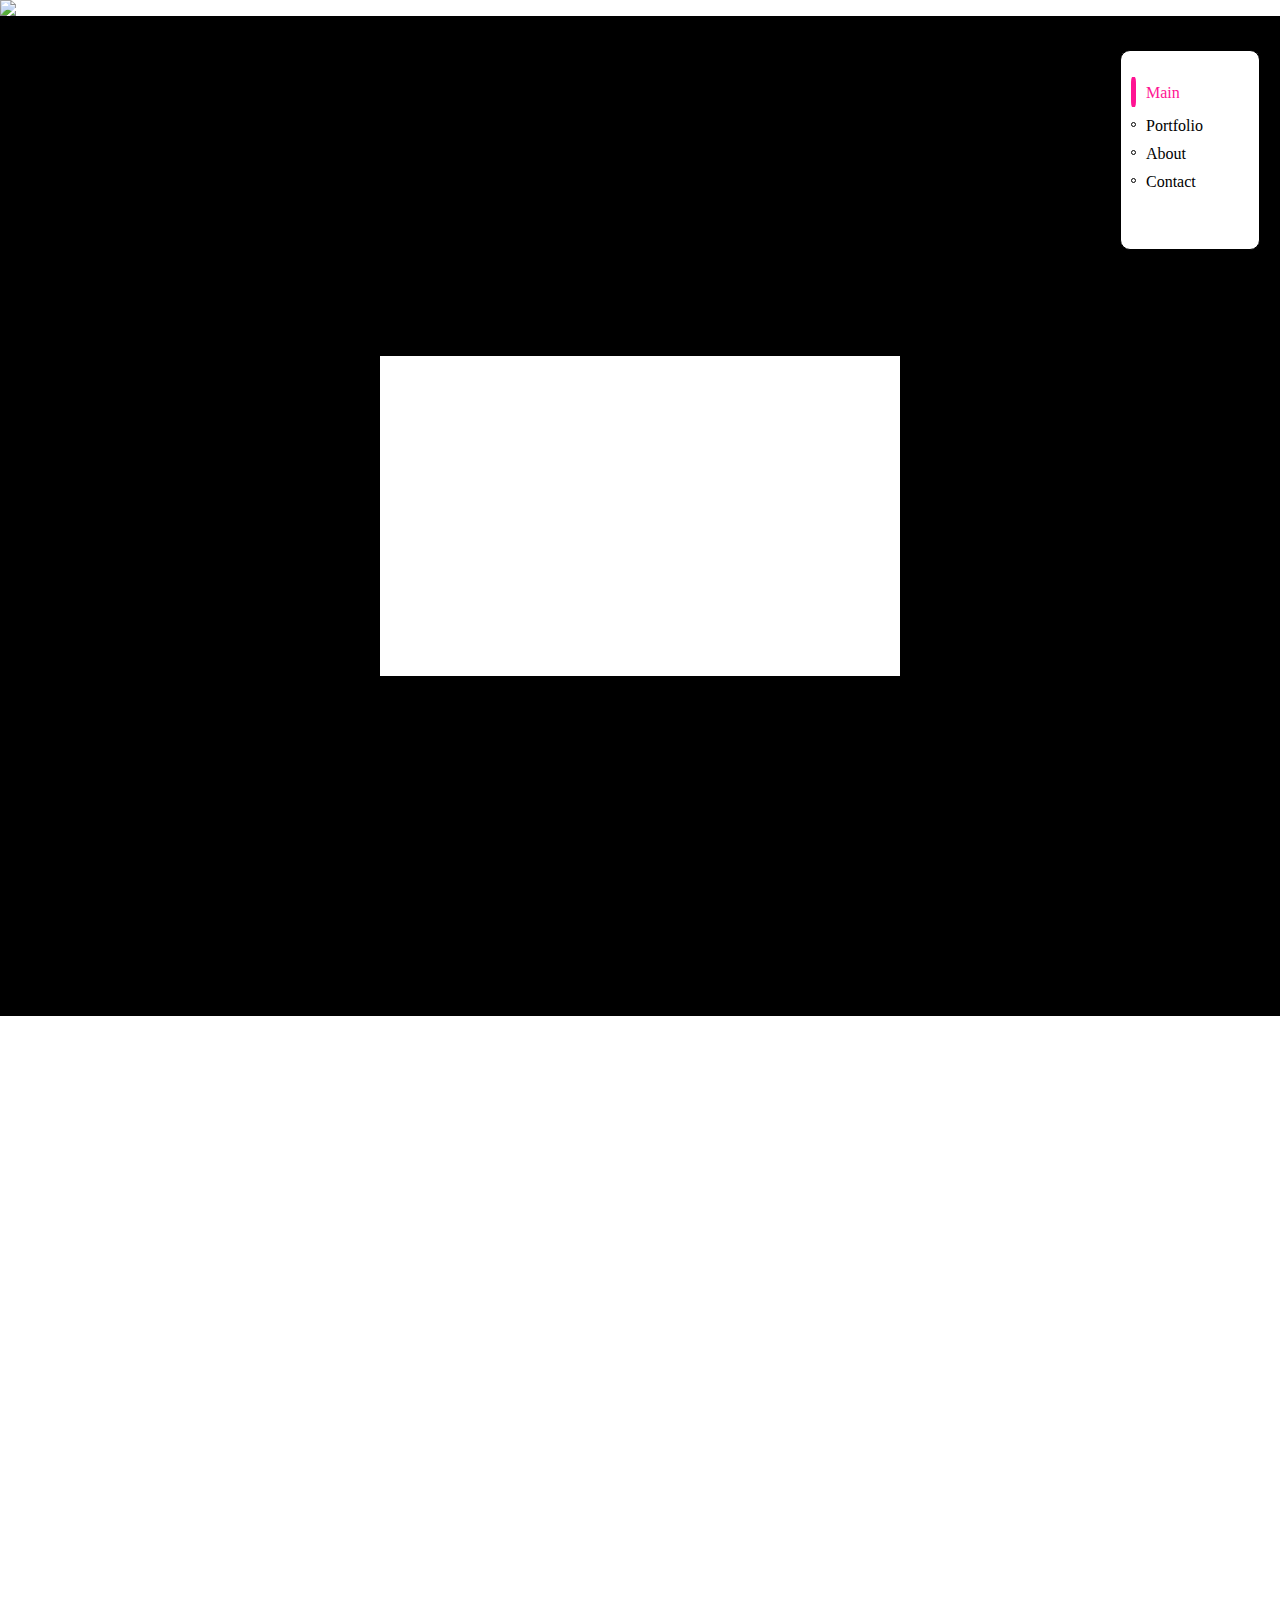
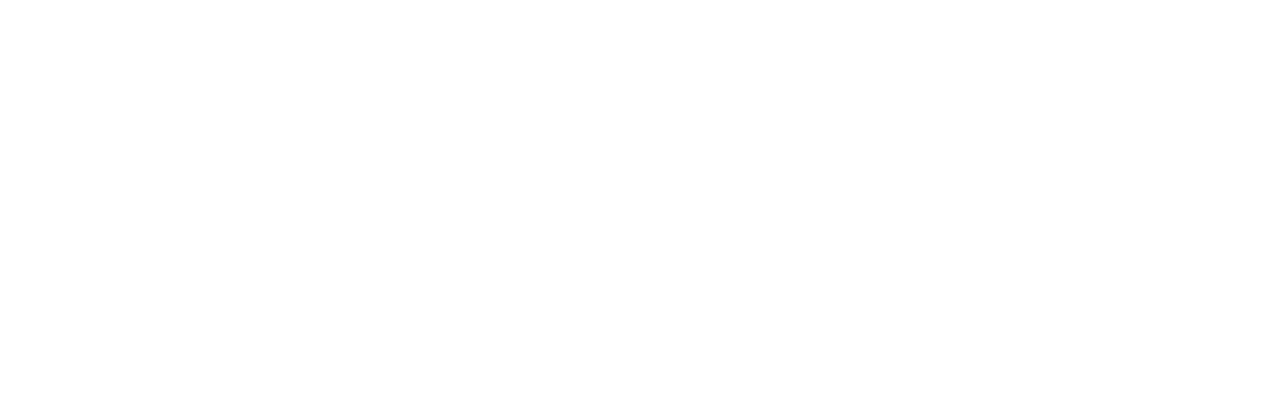
==== index.html @ a3ee8e25 "default" ====
<!DOCTYPE html>
<html lang="en">
  <head>
    <meta charset="UTF-8" />
    <meta name="viewport" content="width=device-width, initial-scale=1.0" />
    <title>YoungLit</title>
    <link rel="shortcut icon" href="#" />
    <!-- css -->
    <link rel="stylesheet" href="style.css" />
    <!-- javascript -->
    <script src="script.js" defer></script>
  </head>
  <body>
    <section id="nav">
      <div class="nav__container">
        <ul class="nav__list">
          <li onclick="go_page(1)" class="active"><span></span>Main</li>
          <li onclick="go_page(2)"><span></span>Portfolio</li>
          <li onclick="go_page(3)"><span></span>About</li>
          <li onclick="go_page(4)"><span></span>Contact</li>
        </ul>
      </div>
    </section>
    <section id="home">
      <div class="home__container">
        <div id="main">
          <div class="main__header"><img src="/img/logo.gif" /></div>
          <div class="main__content">
            <div class="movie">
              <iframe
                id="player"
                width="500"
                height="300"
                src="https://www.youtube.com/embed/4TWR90KJl84?enablejsapi=1"
                title="YouTube video player"
                frameborder="0"
                allow="accelerometer;clipboard-write; encrypted-media; gyroscope; picture-in-picture"
                allowfullscreen
              ></iframe>
            </div>
          </div>
        </div>
      </div>
    </section>
  </body>
</html>
---- style.css ----
/* Global */

:root {
  /* Color */
  --color-white: #ffffff;
  --color-light-white: #eeeeee;
  --color-dark-white: #bdbdbd;
  --color-beige: #f1eae2;
  --color-dark-beige: #dbcdc3;
  --color-pink: #fe918d;
  --color-red: #d95252;
  --color-dark-pink: #ff6863;
  --color-dark-grey: #4d4d4d;
  --color-grey: #616161;
  --color-light-grey: #7c7979;
  --color-blue: #5296a5;
  --color-yellow: #fff7d1;
  --color-orange: #f2c861;
  --color-black: #000000;

  /* Font size */
  --font-large: 48px;
  --font-medium: 28px;
  --font-regular: 18px;
  --font-small: 16px;
  --font-micro: 14px;

  /* Font weight */
  --weight-bold: 700;
  --weight-semi-bold: 600;
  --weight-regular: 400;

  /* Size */
  --size-border-radius: 4px;

  /* Animation */
  --animation-duration: 300ms;
}

/* Universal tags */

* {
  box-sizing: border-box;
}
body {
  position: relative;
  margin: 0;
  padding: 0;
}
a {
  text-decoration: none;
  color: var(--color-dark-grey);
}
ul {
  list-style: none;
  padding-left: 0;
}
button {
  background-color: transparent;
  cursor: pointer;
  border: none;
  outline: none;
}

/* Typography  */
h1 {
  font-size: var(--font-large);
  font-weight: var(--weight-bold);
  color: var(--color-black);
  margin: 16px 0px;
}

h2 {
  font-size: var(--font-medium);
  font-weight: var(--weight-semi-bold);
  color: var(--color-black);
  margin: 8px 0;
}

h3 {
  font-size: var(--font-regular);
  font-weight: var(--font-regular);
  color: var(--color-black);
  margin: 8px 0;
}

p {
  font-size: var(--font-regular);
  font-weight: var(--font-regular);
  margin: 4px 0;
}

@keyframes fadein {
  from {
    opacity: 0;
  }
  to {
    opacity: 1;
  }
}
@-moz-keyframes fadein {
  /* Firefox */
  from {
    opacity: 0;
  }
  to {
    opacity: 1;
  }
}
@-webkit-keyframes fadein {
  /* Safari and Chrome */
  from {
    opacity: 0;
  }
  to {
    opacity: 1;
  }
}
@-o-keyframes fadein {
  /* Opera */
  from {
    opacity: 0;
  }
  to {
    opacity: 1;
  }
}

@keyframes fadeout {
  from {
    opacity: 1;
  }
  to {
    opacity: 0;
  }
}
@-moz-keyframes fadeout {
  /* Firefox */
  from {
    opacity: 1;
  }
  to {
    opacity: 0;
  }
}
@-webkit-keyframes fadeout {
  /* Safari and Chrome */
  from {
    opacity: 1;
  }
  to {
    opacity: 0;
  }
}
@-o-keyframes fadeout {
  /* Opera */
  from {
    opacity: 1;
  }
  to {
    opacity: 0;
  }
}
#nav {
  position: fixed;
  top: 50px;
  right: 20px;
  width: 140px;
  height: 200px;
  border: 1px solid black;
  background-color: white;
  border-radius: 10px;
  z-index: 2;
}

.nav__container {
  padding: 10px;
}

.nav__list {
  cursor: pointer;
}

.nav__list li {
  padding: 5px 0;
  color: black;
}
.nav__list li:hover {
  color: deeppink;
}

.nav__list li span {
  display: inline-block;
  vertical-align: middle;
  margin: -5px 10px 0 0;
  width: 5px;
  height: 5px;
  border: 1px solid black;
  background-color: white;
  border-radius: 50%;
}
.nav__list li span :hover {
  color: deeppink;
}
.nav__list li.active {
  color: deeppink;
}

.nav__list li.active span {
  display: inline-block;
  vertical-align: middle;
  margin: -5px 10px 0 0;
  width: 5px;
  height: 30px;
  border: 1px solid deeppink;
  background-color: deeppink;
  border-radius: 25%;
  transition: height 0.5s ease;
}

#home {
  width: 100%;
  height: 2000px;
  overflow: hidden;
  animation: fadein 3s;
  -moz-animation: fadein 3s; /* Firefox */
  -webkit-animation: fadein 3s; /* Safari and Chrome */
  -o-animation: fadein 3s; /* Opera */
  animation-fill-mode: forwards;
  background-image: url(/img/logo.gif);
  background-repeat: repeat-y;
}

.home__container {
  width: 100%;
  display: flex;
  background-color: blueviolet;
  transition: all 1s ease-in-out;
}

#main {
  width: 100%;
  background-color: var(--color-white);
}

.main__header {
  display: flex;
  width: 100%;
  justify-content: center;
  align-items: center;
  flex-wrap: wrap;
}
.main__header img {
  width: 100%;
}

.main__content {
  display: flex;
  width: 100%;
  height: 1000px;
  margin: 0;
  justify-content: center;
  align-items: center;
  background-color: var(--color-black);
}

.movie {
  display: flex;
  padding: 10px;
  justify-content: center;
  align-items: center;
  background-color: var(--color-white);
}

#portfolio {
  width: 100%;
  background-color: #ffc889;
  animation: fadein 3s;
  -moz-animation: fadein 3s; /* Firefox */
  -webkit-animation: fadein 3s; /* Safari and Chrome */
  -o-animation: fadein 3s; /* Opera */
  animation-fill-mode: forwards;
}

.portfolio__content {
  display: flex;
  width: 100%;
  height: 500px;
  margin: 50px 0;
  justify-content: center;
  align-items: center;
  background-color: #ffc889;
}

.portfolio__header {
  display: flex;
  width: 100%;
  height: 300px;
  justify-content: left;
  align-items: center;
  background-color: white;
}
#about {
  width: 100%;
  background-color: rgb(255, 255, 130);
  animation: fadein 3s;
  -moz-animation: fadein 3s; /* Firefox */
  -webkit-animation: fadein 3s; /* Safari and Chrome */
  -o-animation: fadein 3s; /* Opera */
  animation-fill-mode: forwards;
}

.about__header {
  display: flex;
  width: 100%;
  height: 300px;
  justify-content: left;
  align-items: center;
  background-color: white;
}

#contact {
  width: 100%;
  background-color: rgb(208, 255, 113);
  animation: fadein 3s;
  -moz-animation: fadein 3s; /* Firefox */
  -webkit-animation: fadein 3s; /* Safari and Chrome */
  -o-animation: fadein 3s; /* Opera */
  animation-fill-mode: forwards;
}

.contact__header {
  position: fixed;
  top: 0;
  display: flex;
  width: 100%;
  height: 150px;
  justify-content: left;
  align-items: center;
  background-color: white;
}
.contact__content {
  display: flex;
  width: 100%;
  height: 1000px;
  margin: 50px 0;
  padding-top: 150px;
  justify-content: center;
  align-items: flex-start;
  background-color: rgb(208, 255, 113);
}
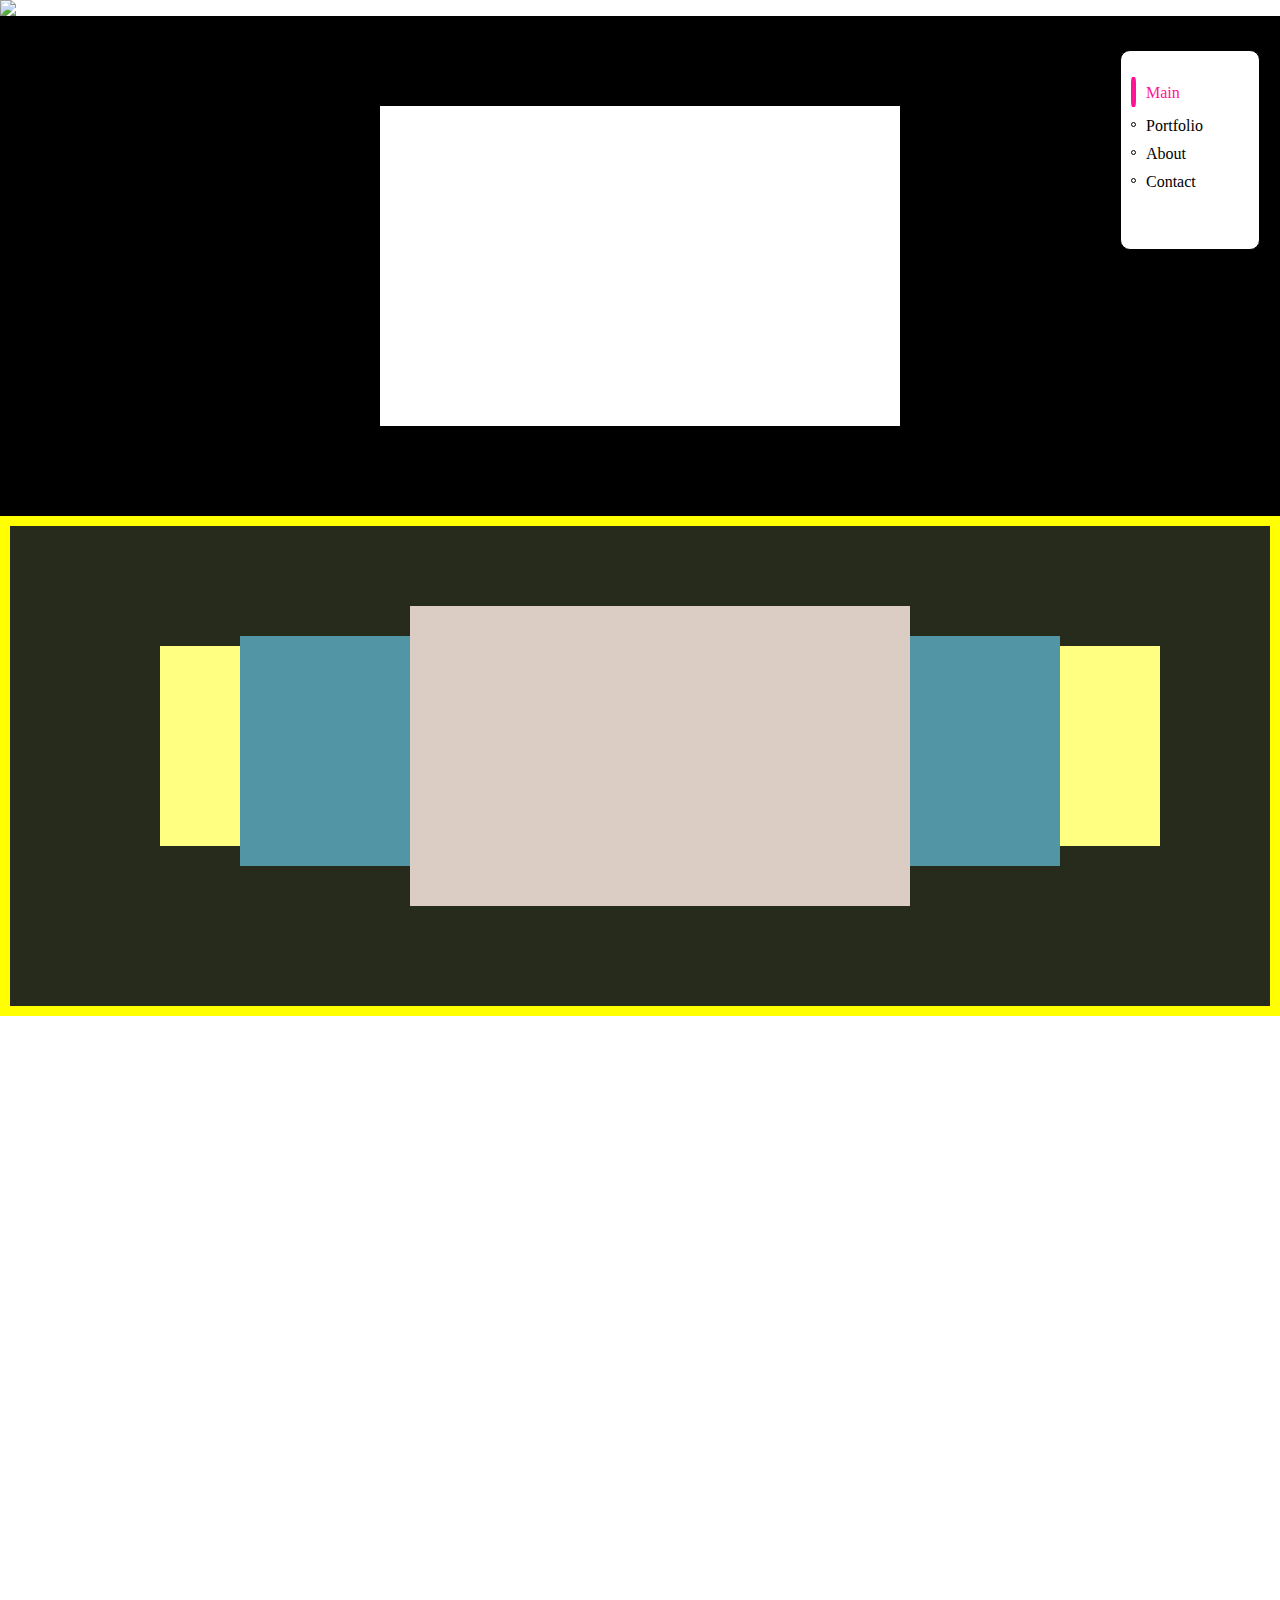
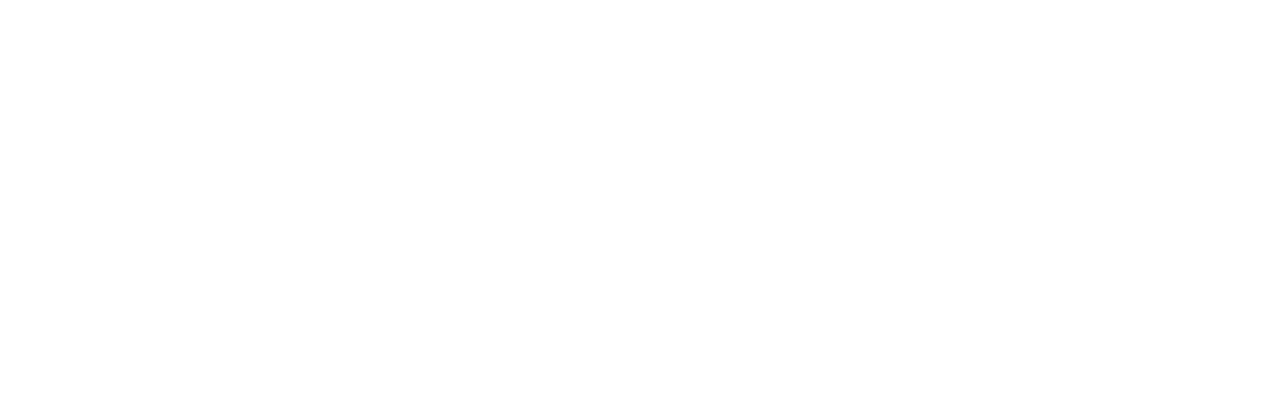
==== commit 4507e7c9: "add image" ====
--- a/index.html
+++ b/index.html
@@ -24,7 +24,7 @@
     <section id="home">
       <div class="home__container">
         <div id="main">
-          <div class="main__header"><img src="/img/logo.gif" /></div>
+          <div class="main__header"><img src="./img/logo.gif" /></div>
           <div class="main__content">
             <div class="movie">
               <iframe
@@ -39,6 +39,18 @@
               ></iframe>
             </div>
           </div>
+          <div></div>
+          <div id="PofolMain">
+            <div class="pofol__container">
+              <div class="pofol">
+                <div class="pofol__bb"></div>
+                <div class="pofol__b"></div>
+                <div class="pofol__main"></div>
+                <div class="pofol__a"></div>
+                <div class="pofol__aa"></div>
+              </div>
+            </div>
+          </div>
         </div>
       </div>
     </section>
--- a/style.css
+++ b/style.css
@@ -227,7 +227,7 @@
   -webkit-animation: fadein 3s; /* Safari and Chrome */
   -o-animation: fadein 3s; /* Opera */
   animation-fill-mode: forwards;
-  background-image: url(/img/logo.gif);
+  background-image: url(./img/logo.gif);
   background-repeat: repeat-y;
 }
 
@@ -257,7 +257,7 @@
 .main__content {
   display: flex;
   width: 100%;
-  height: 1000px;
+  height: 500px;
   margin: 0;
   justify-content: center;
   align-items: center;
@@ -270,6 +270,78 @@
   justify-content: center;
   align-items: center;
   background-color: var(--color-white);
+}
+
+#PofolMain {
+  width: 100%;
+  height: 500px;
+  background-color: yellow;
+  padding: 10px;
+}
+
+.pofol__container {
+  display: flex;
+  position: relative;
+  width: 100%;
+  min-width: 1000px;
+  height: 100%;
+  background-color: rgb(38, 43, 28);
+}
+
+.pofol {
+  position: relative;
+  margin-left: 100px;
+  background-color: #ff6863;
+}
+
+.pofol__bb {
+  position: absolute;
+  width: 200px;
+  height: 200px;
+  top: 120px;
+  left: 50px;
+  background-color: rgb(255, 255, 130);
+  z-index: 1;
+}
+
+.pofol__b {
+  position: absolute;
+  width: 400px;
+  height: 230px;
+  top: 110px;
+  left: 130px;
+  background-color: var(--color-blue);
+  z-index: 2;
+}
+
+.pofol__main {
+  position: absolute;
+  width: 500px;
+  height: 300px;
+  top: 80px;
+  left: 300px;
+  background-color: var(--color-dark-beige);
+  z-index: 3;
+}
+
+.pofol__a {
+  position: absolute;
+  width: 400px;
+  height: 230px;
+  top: 110px;
+  left: 550px;
+  background-color: var(--color-blue);
+  z-index: 2;
+}
+
+.pofol__aa {
+  position: absolute;
+  width: 200px;
+  height: 200px;
+  top: 120px;
+  left: 850px;
+  background-color: rgb(255, 255, 130);
+  z-index: 1;
 }
 
 #portfolio {
@@ -302,7 +374,7 @@
 }
 #about {
   width: 100%;
-  background-color: rgb(255, 255, 130);
+  background-color: rgb(0, 0, 0);
   animation: fadein 3s;
   -moz-animation: fadein 3s; /* Firefox */
   -webkit-animation: fadein 3s; /* Safari and Chrome */
@@ -317,6 +389,10 @@
   justify-content: left;
   align-items: center;
   background-color: white;
+}
+
+.about__content img {
+  width: 100%;
 }
 
 #contact {
